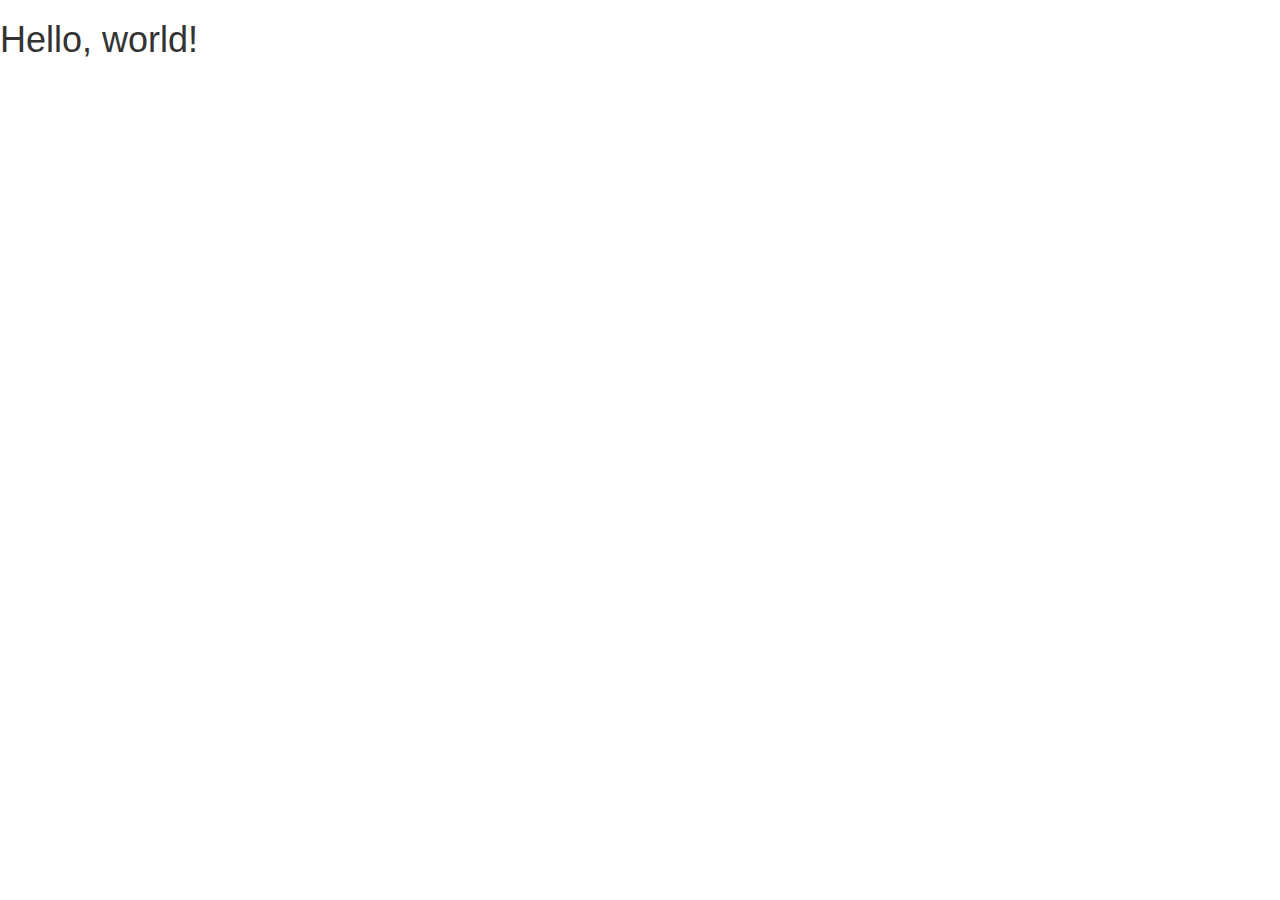
==== index.html @ cf55d83f "start bootstrap project" ====
<!DOCTYPE html>
<html lang="en">
  <head>
    <meta charset="utf-8">
    <meta http-equiv="X-UA-Compatible" content="IE=edge">
    <meta name="viewport" content="width=device-width, initial-scale=1">
    <!-- The above 3 meta tags *must* come first in the head; any other head content must come *after* these tags -->
    <title>Bootstrap 101 Template</title>

    <!-- Bootstrap -->
    <link href="css/bootstrap.min.css" rel="stylesheet">

    <!-- HTML5 shim and Respond.js for IE8 support of HTML5 elements and media queries -->
    <!-- WARNING: Respond.js doesn't work if you view the page via file:// -->
    <!--[if lt IE 9]>
      <script src="https://oss.maxcdn.com/html5shiv/3.7.2/html5shiv.min.js"></script>
      <script src="https://oss.maxcdn.com/respond/1.4.2/respond.min.js"></script>
    <![endif]-->
  </head>
  <body>
    <h1>Hello, world!</h1>

    <!-- jQuery (necessary for Bootstrap's JavaScript plugins) -->
    <script src="https://ajax.googleapis.com/ajax/libs/jquery/1.11.2/jquery.min.js"></script>
    <!-- Include all compiled plugins (below), or include individual files as needed -->
    <script src="js/bootstrap.min.js"></script>
  </body>
</html>
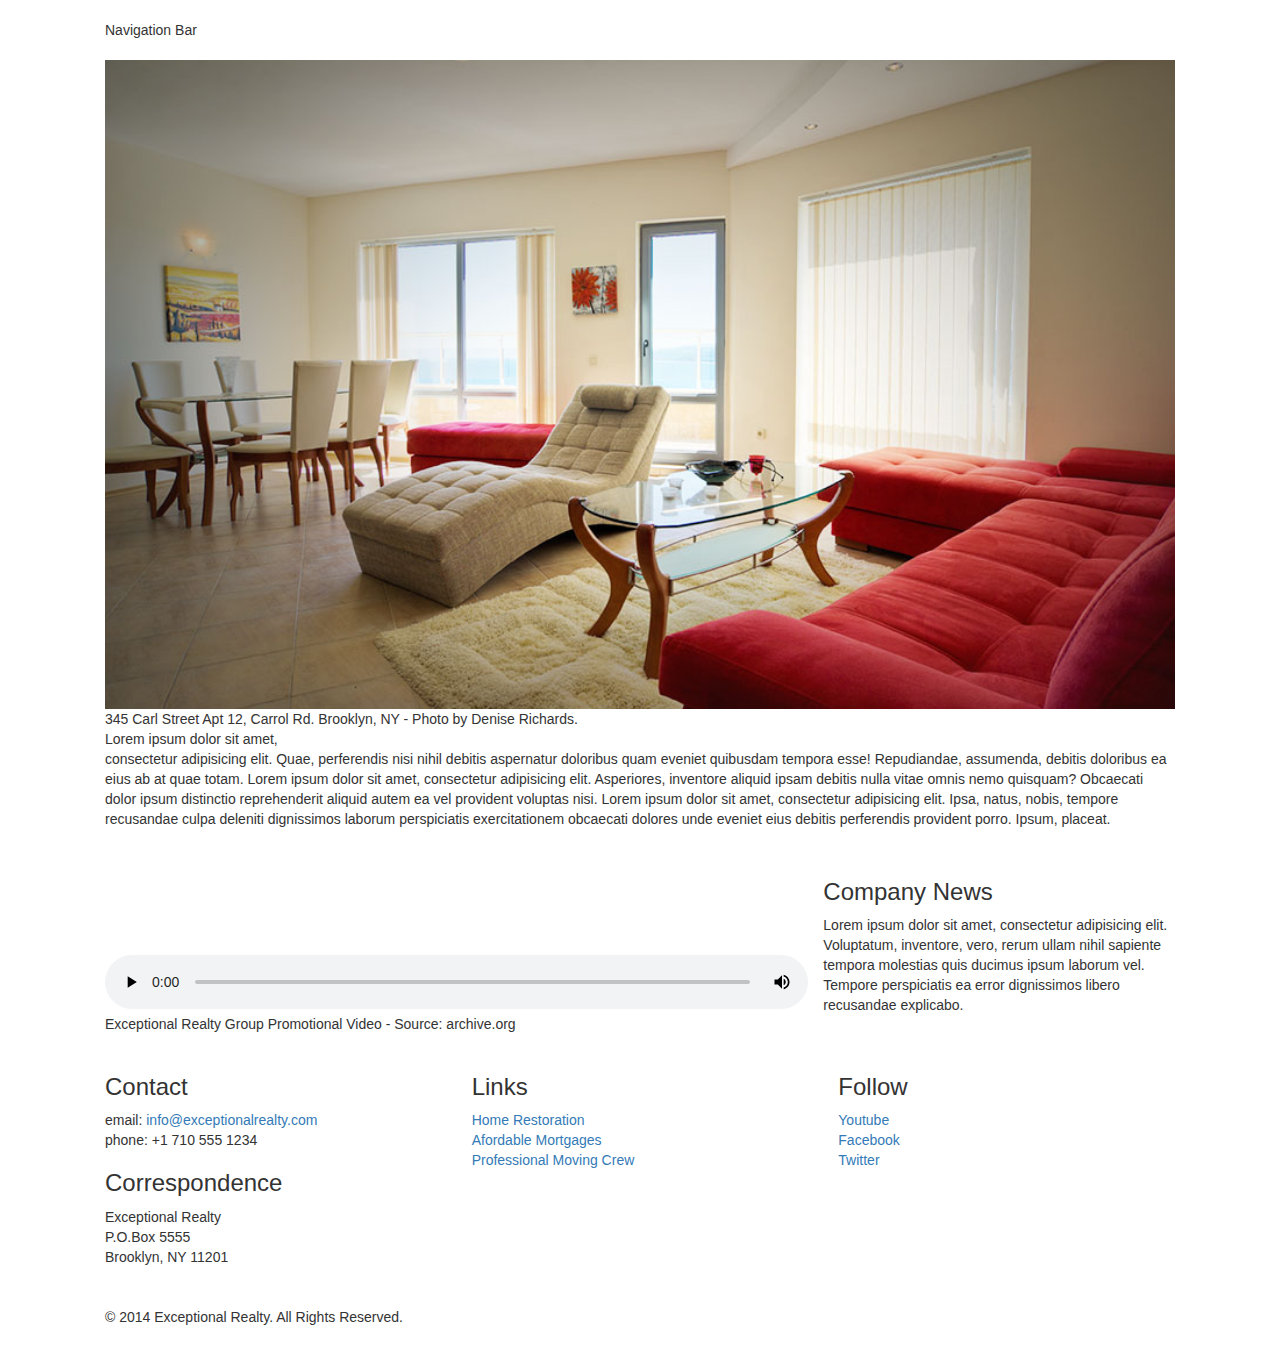
==== commit bf111f33: "finish layout" ====
--- a/index.html
+++ b/index.html
@@ -5,10 +5,12 @@
     <meta http-equiv="X-UA-Compatible" content="IE=edge">
     <meta name="viewport" content="width=device-width, initial-scale=1">
     <!-- The above 3 meta tags *must* come first in the head; any other head content must come *after* these tags -->
-    <title>Bootstrap 101 Template</title>
+    <title>Exceptional Realty Group - Luxury Homes - About</title>
 
     <!-- Bootstrap -->
     <link href="css/bootstrap.min.css" rel="stylesheet">
+    <!--Custom Stylesheet-->
+    <link href="css/style.css"rel="stylesheet">
 
     <!-- HTML5 shim and Respond.js for IE8 support of HTML5 elements and media queries -->
     <!-- WARNING: Respond.js doesn't work if you view the page via file:// -->
@@ -18,7 +20,87 @@
     <![endif]-->
   </head>
   <body>
-    <h1>Hello, world!</h1>
+   
+   <div class="container">
+     
+     <div class="row">
+        <div class="col-sm-12">
+          Navigation Bar
+        </div><!--.col-sm-12 "navbar"-->
+      </div><!--.row-->
+      <div class="row">
+        <div class="col-sm-12">
+          <img src="images/intro-pic.jpg" alt="A beautiful living room." title="Welcome to Exceptional Realty Group">
+            <figcaption>345 Carl Street Apt 12, Carrol Rd. Brooklyn, NY - Photo by Denise Richards.</figcaption>
+          </figure>
+
+          <p>Lorem ipsum dolor sit amet,<br> consectetur adipisicing elit. Quae, perferendis nisi nihil debitis aspernatur doloribus quam eveniet quibusdam tempora esse! Repudiandae, assumenda, debitis doloribus ea eius ab at quae totam. Lorem ipsum dolor sit amet, consectetur adipisicing elit. Asperiores, inventore aliquid ipsam debitis nulla vitae omnis nemo quisquam? Obcaecati dolor ipsum distinctio reprehenderit aliquid autem ea vel provident voluptas nisi. Lorem ipsum dolor sit amet, consectetur adipisicing elit. Ipsa, natus, nobis, tempore recusandae culpa deleniti dignissimos laborum perspiciatis exercitationem obcaecati dolores unde eveniet eius debitis perferendis provident porro. Ipsum, placeat.</p>
+        </div><!--.col-sm-12 "Featured Property"-->
+      </div><!--.row-->
+       
+      <div class="row">
+
+        <div class="col-sm-8">
+          <figure>
+            <video controls>
+              <source src="videos/real-estate.mp4" type="video/mp4"> 
+              <source src="videos/real-estate.ogv" type="video/ogg">
+              Your browser does not support HTML5 video. <a href="http://browsehappy.com" target="_blank">Please upgrade your browser</a>.
+            </video>
+            <figcaption>Exceptional Realty Group Promotional Video - Source: archive.org</figcaption>
+          </figure>
+        </div><!--.col-sm-8 "Promotional Video"-->
+
+        <div class="col-sm 4">
+          <h3>Company News</h3>
+          <p>Lorem ipsum dolor sit amet, consectetur adipisicing elit. Voluptatum, inventore, vero, rerum ullam nihil sapiente tempora molestias quis ducimus ipsum laborum vel. Tempore perspiciatis ea error dignissimos libero recusandae explicabo.</p>
+        </div><!--.col-sm-4 "Company News"-->
+      
+      </div><!--.row-->
+
+      <div class="row">
+        
+        <div class="col-sm-4">
+          <h3>Contact</h3>
+          <p>
+            email: <a href="mailto:info@exceptionalrealty.com">info@exceptionalrealty.com</a><br>
+            phone: +1 710 555 1234
+          </p>
+          <h3>Correspondence</h3>
+          <address>
+            Exceptional Realty<br>
+            P.O.Box 5555<br>
+            Brooklyn, NY 11201
+          </address>
+        </div><!--.col-sm-4 "Contact"-->
+          
+        <div class="col-sm-4">
+         <h3>Links</h3>
+          <p>
+            <a href="#" target="_blank">Home Restoration</a><br>
+            <a href="#" target="_blank">Afordable Mortgages</a><br>
+            <a href="#" target="_blank">Professional Moving Crew</a>
+          </p>
+        </div><!--.col-sm-4 "Links"-->
+        
+        <div class="col-sm-4">
+          <h3>Follow</h3>
+          <p>
+            <a href="#" target="_blank">Youtube</a><br>
+            <a href="#" target="_blank">Facebook</a><br>
+            <a href="#" target="_blank">Twitter</a>
+          </p>
+        </div><!--.col-sm-4 "Follow"-->
+      
+      </div><!--.row"-->
+   
+    <div class="row">
+      <div class="col-sm-12">
+         &copy; 2014 Exceptional Realty. All Rights Reserved.
+      </div><!--.col-sm-12 "Footer"-->
+    </div><!--.row-->
+   
+   </div><!--.container-->
 
     <!-- jQuery (necessary for Bootstrap's JavaScript plugins) -->
     <script src="https://ajax.googleapis.com/ajax/libs/jquery/1.11.2/jquery.min.js"></script>
--- a/css/style.css
+++ b/css/style.css
@@ -0,0 +1,12 @@
+/*/////// MEDIA ////////*/
+
+img, video, audio, iframe, table, form {
+  width: 100%; /* IE */
+  max-width: 100%; /* FF, Safari, Chrome */
+}
+
+/*/////// LAYOUT STYLES ////////*/
+
+.row{
+	margin: 20px;
+}
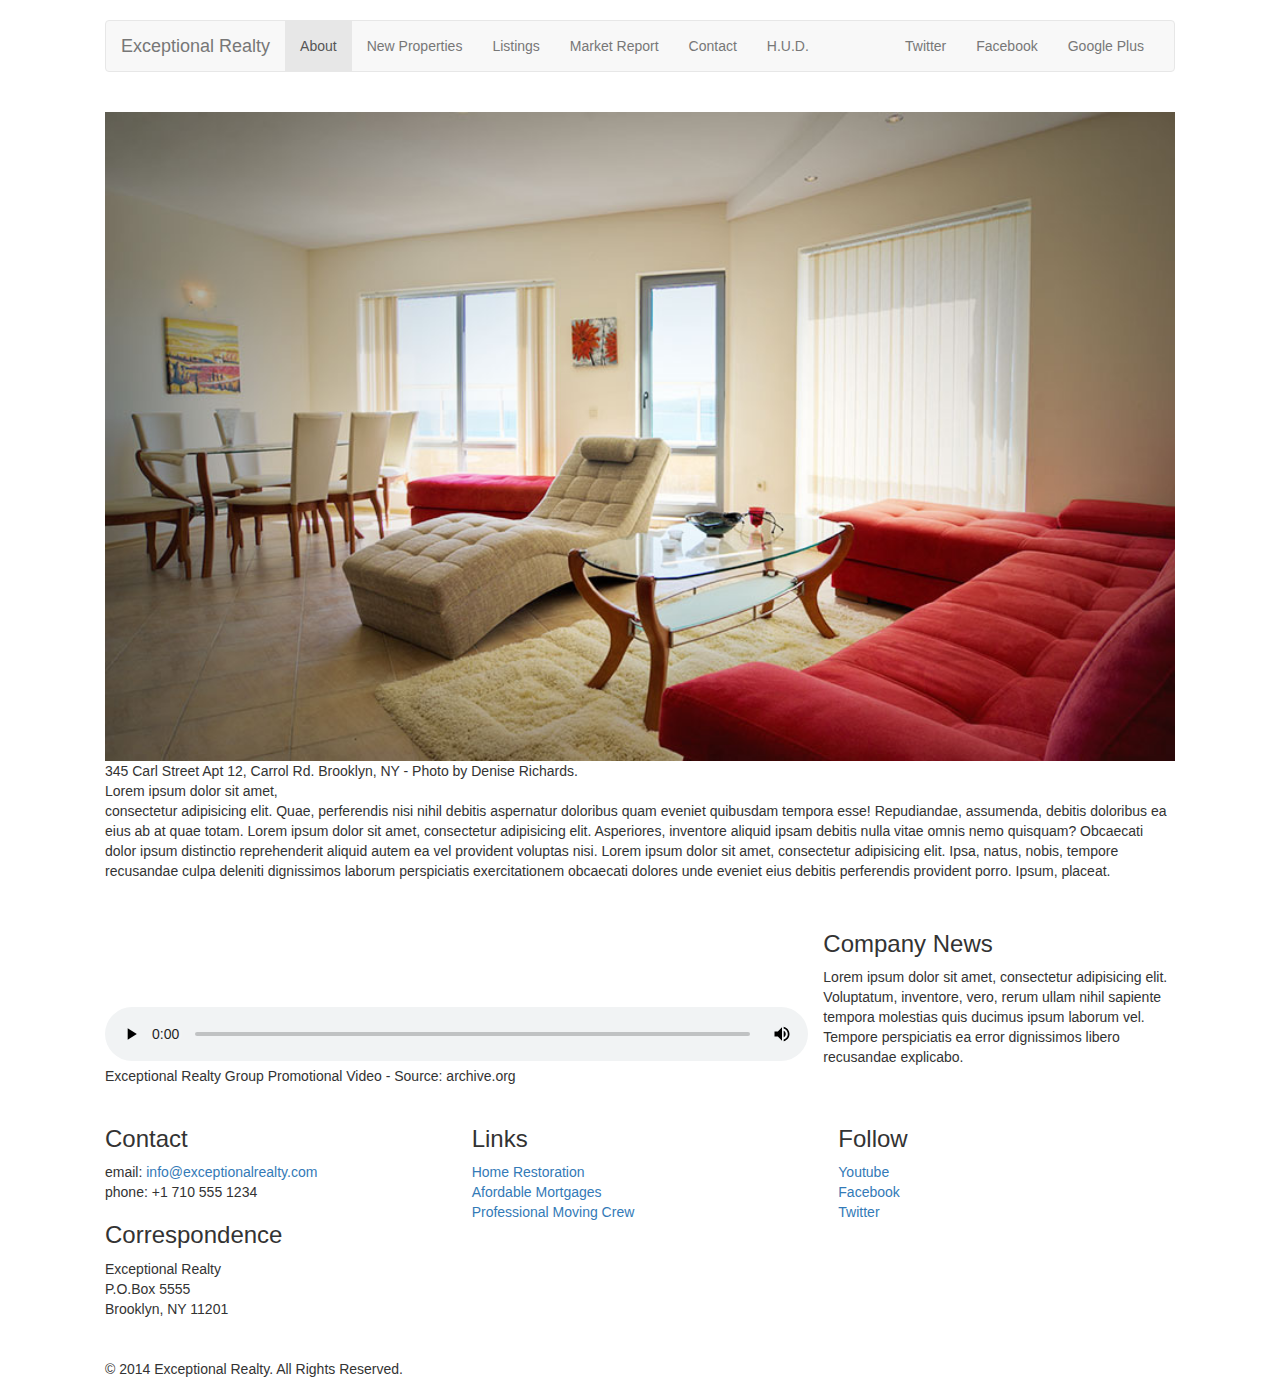
==== commit ea4a3f28: "finish navbar" ====
--- a/index.html
+++ b/index.html
@@ -25,7 +25,41 @@
      
      <div class="row">
         <div class="col-sm-12">
-          Navigation Bar
+          <nav class="navbar navbar-default">
+            <div class="container-fluid">
+              <!-- Brand and toggle get grouped for better mobile display -->
+              <div class="navbar-header">
+                <button type="button" class="navbar-toggle collapsed" data-toggle="collapse" data-target="#bs-example-navbar-collapse-1">
+                  <span class="sr-only">Toggle navigation</span>
+                  <span class="icon-bar"></span>
+                  <span class="icon-bar"></span>
+                  <span class="icon-bar"></span>
+                </button>
+                <a class="navbar-brand" href="#">Exceptional Realty</a>
+              </div>
+
+              <!-- Collect the nav links, forms, and other content for toggling -->
+              <div class="collapse navbar-collapse" id="bs-example-navbar-collapse-1">
+                <!--main nav links-->
+                <ul class="nav navbar-nav">
+                  <li class="active"><a href="#">About<span class="sr-only">(current)</span></a></li>
+                  <li><a href="#">New Properties</a></li>
+                  <li><a href="#">Listings</a></li>
+                  <li><a href="#">Market Report</a></li>
+                  <li><a href="#">Contact</a></li>
+                  <li><a href="http://hud.gov" target="_blank">H.U.D.</a></li> 
+
+                </ul>
+                <!--social nav links-->
+                <ul class="nav navbar-nav navbar-right">
+                  <li><a class="twit" href="#" title="Twitter"> Twitter</a></li>
+                  <li><a class="fbook" href="#" title="Facebook">Facebook</a></li>
+                  <li><a class="gplus" href="#" title="Google Plus">Google Plus</a></li>
+                
+                </ul>
+              </div><!-- /.navbar-collapse -->
+            </div><!-- /.container-fluid -->
+          </nav>
         </div><!--.col-sm-12 "navbar"-->
       </div><!--.row-->
       <div class="row">
